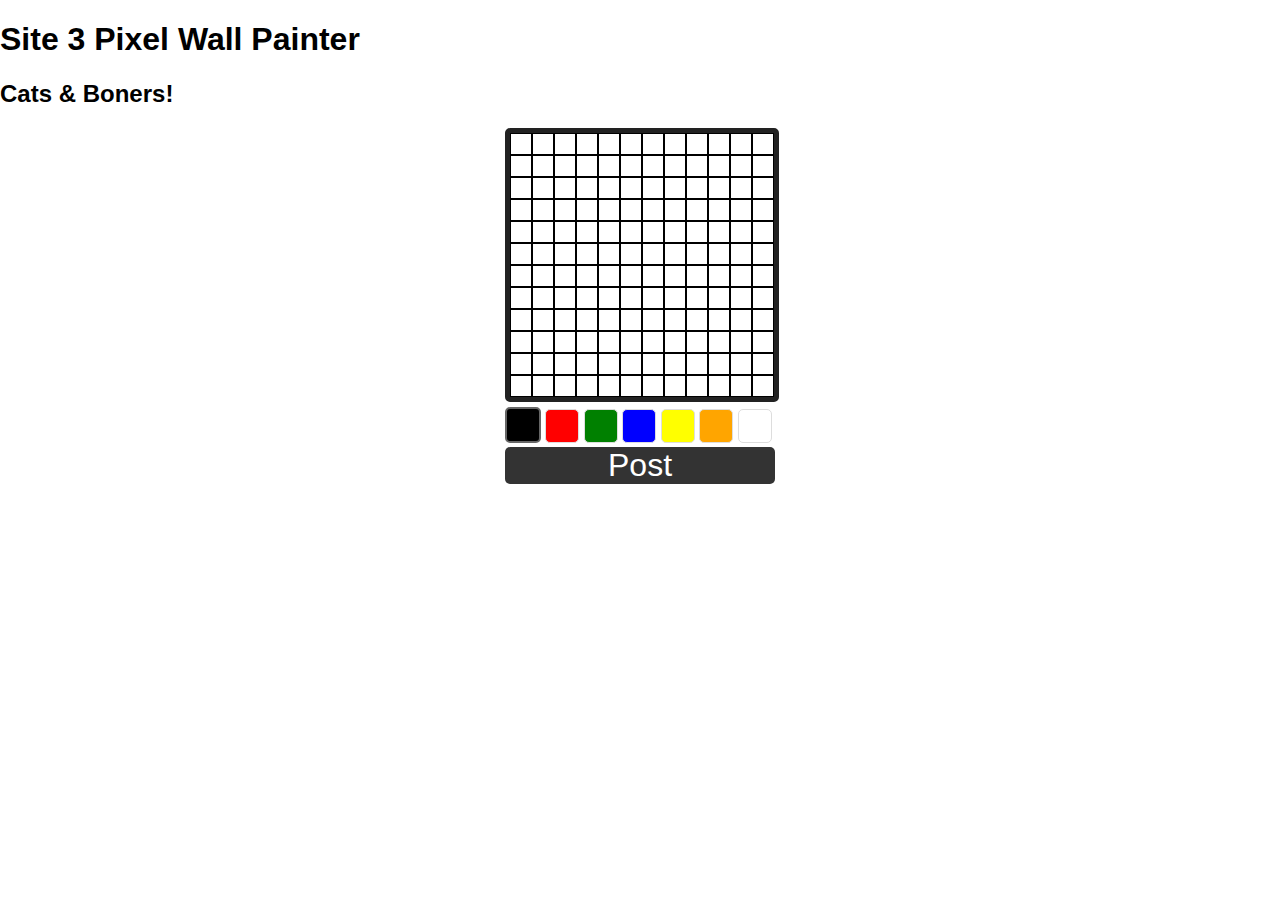
==== index.html @ 6b494f32 "Initial import." ====
<!DOCTYPE html>
<html> 
<head>
<title> Site 3 Pixel Wall Painter | Cats & Boners! </title>
<link rel="stylesheet" type="text/css" href="normalize.css"> 
<link rel="stylesheet" type="text/css" href="style.css">

</head>

<body>
<header>
<h1> Site 3 Pixel Wall Painter<h1>
<h2>Cats & Boners!</h2>
</header>

<section>

<div id="painter">
    <ul id="canvas">
        <li></li>
        <li></li>
        <li></li>
        <li></li>
        <li></li>
        <li></li>
        <li></li>
        <li></li>
        <li></li>
        <li></li>
        <li></li>
        <li></li>
        <li></li>
        <li></li>
        <li></li>
        <li></li>
        <li></li>
        <li></li>
        <li></li>
        <li></li>
        <li></li>
        <li></li>
        <li></li>
        <li></li>
        <li></li>
        <li></li>
        <li></li>
        <li></li>
        <li></li>
        <li></li>
        <li></li>
        <li></li>
        <li></li>
        <li></li>
        <li></li>
        <li></li>
        <li></li>
        <li></li>
        <li></li>
        <li></li>
        <li></li>
        <li></li>
        <li></li>
        <li></li>
        <li></li>
        <li></li>
        <li></li>
        <li></li>
        <li></li>
        <li></li>
        <li></li>
        <li></li>
        <li></li>
        <li></li>
        <li></li>
        <li></li>
        <li></li>
        <li></li>
        <li></li>
        <li></li>
        <li></li>
        <li></li>
        <li></li>
        <li></li>
        <li></li>
        <li></li>
        <li></li>
        <li></li>
        <li></li>
        <li></li>
        <li></li>
        <li></li>
        <li></li>
        <li></li>
        <li></li>
        <li></li>
        <li></li>
        <li></li>
        <li></li>
        <li></li>
        <li></li>
        <li></li>
        <li></li>
        <li></li>
        <li></li>
        <li></li>
        <li></li>
        <li></li>
        <li></li>
        <li></li>
        <li></li>
        <li></li>
        <li></li>
        <li></li>
        <li></li>
        <li></li>
        <li></li>
        <li></li>
        <li></li>
        <li></li>
        <li></li>
        <li></li>
        <li></li>
        <li></li>
        <li></li>
        <li></li>
        <li></li>
        <li></li>
        <li></li>
        <li></li>
        <li></li>
        <li></li>
        <li></li>
        <li></li>
        <li></li>
        <li></li>
        <li></li>
        <li></li>
        <li></li>
        <li></li>
        <li></li>
        <li></li>
        <li></li>
        <li></li>
        <li></li>
        <li></li>
        <li></li>
        <li></li>
        <li></li>
        <li></li>
        <li></li>
        <li></li>
        <li></li>
        <li></li>
        <li></li>
        <li></li>
        <li></li>
        <li></li>
        <li></li>
        <li></li>
        <li></li>
        <li></li>
        <li></li>
        <li></li>
    </ul>
    <ul id="palette">
        <li class="active" style="background:black"></li>
        <li style="background:red"></li>
        <li style="background:green"></li>
        <li style="background:blue"></li>
        <li style="background:yellow"></li>
        <li style="background:orange"></li>
        <li style="background:white"></li>
    </ul>
<a href="#" id="post">Post</a>

</div>


<script type="text/javascript" src="jspaint.js"></script>

</section>
</body>
</html>
---- style.css ----
#painter {
    width: 270px;
    margin-left:auto;
    margin-right:auto;
}
#canvas {
    border:5px solid #222;
    height: 264px;
    width: 264px;
    padding: 0;
    margin: 0 auto;
    border-radius: 5px;
}

#canvas li {
    border: 1px solid black;
    height: 20px;
    width: 20px;
    padding: 0;
    margin: 0 auto;
    float: left;
}
.blue {
    background-color: blue
}
.white {
    background-color: white
}
.red {
    background-color: red
}
.black {
    background-color: black
}
.yellow {
    background-color: yellow
}
.orange {
    background-color: orange
}
.green {
    background-color: green
}
ul {
    list-style-type:none;
    margin: 5px 0 0 0;
    padding:0;
    border:0;
    height:30px;
}
li {
    margin:0 auto;
    padding:0;
    border:1px solid #ddd;
    display:inline-block;
    width:32px;
    height:32px;
    cursor:pointer;
}

#palette li {
    border-radius: 5px;
 
}

li.active {
    border:2px solid #666;
}
a, a:hover {
    margin-top:10px;
    font-family:Arial, sans-serif;
    display:block;
    width:100% padding:5px 10px;
    background:#333;
    color:white;
    text-decoration:none;
    font-size:2em;
    text-align:center;
    border-radius: 5px;
}
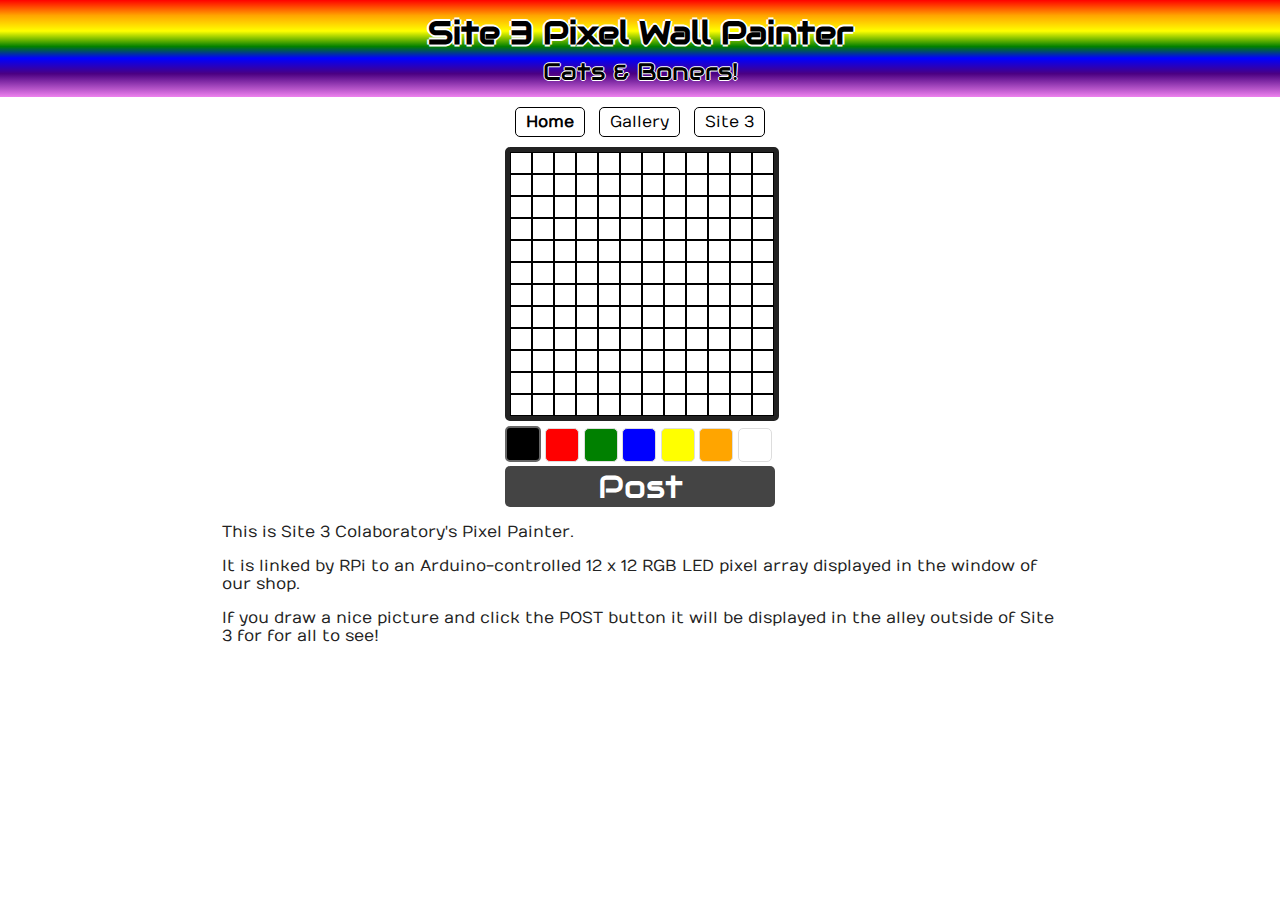
==== commit c49d7a68: "Now prettier." ====
--- a/index.html
+++ b/index.html
@@ -2,6 +2,7 @@
 <html> 
 <head>
 <title> Site 3 Pixel Wall Painter | Cats & Boners! </title>
+<link href='http://fonts.googleapis.com/css?family=Cutive+Mono|Monofett|Numans|Audiowide|Stalinist+One|Londrina+Shadow' rel='stylesheet' type='text/css'>
 <link rel="stylesheet" type="text/css" href="normalize.css"> 
 <link rel="stylesheet" type="text/css" href="style.css">
 
@@ -13,154 +14,26 @@
 <h2>Cats & Boners!</h2>
 </header>
 
+ <nav>
+    <ul>
+          <li><a href="index.html"><b>Home</b></a></li>
+          <li><a href="gallery.html">Gallery</a></li>
+          <li><a href="http://site3.ca">Site 3</a></li>
+        </ul>
+        </nav> 
+
 <section>
-
 <div id="painter">
     <ul id="canvas">
-        <li></li>
-        <li></li>
-        <li></li>
-        <li></li>
-        <li></li>
-        <li></li>
-        <li></li>
-        <li></li>
-        <li></li>
-        <li></li>
-        <li></li>
-        <li></li>
-        <li></li>
-        <li></li>
-        <li></li>
-        <li></li>
-        <li></li>
-        <li></li>
-        <li></li>
-        <li></li>
-        <li></li>
-        <li></li>
-        <li></li>
-        <li></li>
-        <li></li>
-        <li></li>
-        <li></li>
-        <li></li>
-        <li></li>
-        <li></li>
-        <li></li>
-        <li></li>
-        <li></li>
-        <li></li>
-        <li></li>
-        <li></li>
-        <li></li>
-        <li></li>
-        <li></li>
-        <li></li>
-        <li></li>
-        <li></li>
-        <li></li>
-        <li></li>
-        <li></li>
-        <li></li>
-        <li></li>
-        <li></li>
-        <li></li>
-        <li></li>
-        <li></li>
-        <li></li>
-        <li></li>
-        <li></li>
-        <li></li>
-        <li></li>
-        <li></li>
-        <li></li>
-        <li></li>
-        <li></li>
-        <li></li>
-        <li></li>
-        <li></li>
-        <li></li>
-        <li></li>
-        <li></li>
-        <li></li>
-        <li></li>
-        <li></li>
-        <li></li>
-        <li></li>
-        <li></li>
-        <li></li>
-        <li></li>
-        <li></li>
-        <li></li>
-        <li></li>
-        <li></li>
-        <li></li>
-        <li></li>
-        <li></li>
-        <li></li>
-        <li></li>
-        <li></li>
-        <li></li>
-        <li></li>
-        <li></li>
-        <li></li>
-        <li></li>
-        <li></li>
-        <li></li>
-        <li></li>
-        <li></li>
-        <li></li>
-        <li></li>
-        <li></li>
-        <li></li>
-        <li></li>
-        <li></li>
-        <li></li>
-        <li></li>
-        <li></li>
-        <li></li>
-        <li></li>
-        <li></li>
-        <li></li>
-        <li></li>
-        <li></li>
-        <li></li>
-        <li></li>
-        <li></li>
-        <li></li>
-        <li></li>
-        <li></li>
-        <li></li>
-        <li></li>
-        <li></li>
-        <li></li>
-        <li></li>
-        <li></li>
-        <li></li>
-        <li></li>
-        <li></li>
-        <li></li>
-        <li></li>
-        <li></li>
-        <li></li>
-        <li></li>
-        <li></li>
-        <li></li>
-        <li></li>
-        <li></li>
-        <li></li>
-        <li></li>
-        <li></li>
-        <li></li>
-        <li></li>
-        <li></li>
-        <li></li>
-        <li></li>
-        <li></li>
-        <li></li>
-        <li></li>
-        <li></li>
+        <li class = "white"></li><li class = "white"></li><li class = "white"></li><li class = "white"></li><li class = "white"></li><li class = "white"></li><li class = "white"></li><li class = "white"></li><li class = "white"></li><li class = "white"></li><li class = "white"></li><li class = "white"></li><li class = "white"></li><li class = "white"></li><li class = "white"></li><li class = "white"></li><li class = "white"></li><li class = "white"></li><li class = "white"></li>
+        <li class = "white"></li><li class = "white"></li><li class = "white"></li><li class = "white"></li><li class = "white"></li><li class = "white"></li><li class = "white"></li><li class = "white"></li><li class = "white"></li><li class = "white"></li><li class = "white"></li><li class = "white"></li><li class = "white"></li><li class = "white"></li><li class = "white"></li><li class = "white"></li><li class = "white"></li><li class = "white"></li><li class = "white"></li>
+    <li class = "white"></li><li class = "white"></li><li class = "white"></li><li class = "white"></li><li class = "white"></li><li class = "white"></li><li class = "white"></li><li class = "white"></li><li class = "white"></li><li class = "white"></li><li class = "white"></li><li class = "white"></li><li class = "white"></li><li class = "white"></li><li class = "white"></li><li class = "white"></li><li class = "white"></li><li class = "white"></li><li class = "white"></li>
+    <li class = "white"></li><li class = "white"></li><li class = "white"></li><li class = "white"></li><li class = "white"></li><li class = "white"></li><li class = "white"></li><li class = "white"></li><li class = "white"></li><li class = "white"></li><li class = "white"></li><li class = "white"></li><li class = "white"></li><li class = "white"></li><li class = "white"></li><li class = "white"></li><li class = "white"></li><li class = "white"></li><li class = "white"></li>
+    <li class = "white"></li><li class = "white"></li><li class = "white"></li><li class = "white"></li><li class = "white"></li><li class = "white"></li><li class = "white"></li><li class = "white"></li><li class = "white"></li><li class = "white"></li><li class = "white"></li><li class = "white"></li><li class = "white"></li><li class = "white"></li><li class = "white"></li><li class = "white"></li><li class = "white"></li><li class = "white"></li><li class = "white"></li>
+    <li class = "white"></li><li class = "white"></li><li class = "white"></li><li class = "white"></li><li class = "white"></li><li class = "white"></li><li class = "white"></li><li class = "white"></li><li class = "white"></li><li class = "white"></li><li class = "white"></li><li class = "white"></li><li class = "white"></li><li class = "white"></li><li class = "white"></li><li class = "white"></li><li class = "white"></li><li class = "white"></li><li class = "white"></li>
+    <li class = "white"></li><li class = "white"></li><li class = "white"></li><li class = "white"></li><li class = "white"></li><li class = "white"></li><li class = "white"></li><li class = "white"></li><li class = "white"></li><li class = "white"></li><li class = "white"></li><li class = "white"></li><li class = "white"></li><li class = "white"></li><li class = "white"></li><li class = "white"></li><li class = "white"></li><li class = "white"></li><li class = "white"></li>
+    <li class = "white"></li><li class = "white"></li><li class = "white"></li><li class = "white"></li><li class = "white"></li><li class = "white"></li><li class = "white"></li><li class = "white"></li><li class = "white"></li><li class = "white"></li><li class = "white"></li>
+        
     </ul>
     <ul id="palette">
         <li class="active" style="background:black"></li>
@@ -175,6 +48,9 @@
 
 </div>
 
+<p> This is Site 3 Colaboratory's Pixel Painter.</p>
+<p> It is linked by RPi to an Arduino-controlled 12 x 12 RGB LED pixel array displayed in the window of our shop. </p>
+<p> If you draw a nice picture and click the POST button it will be displayed in the alley outside of Site 3 for for all to see!</p>
 
 <script type="text/javascript" src="jspaint.js"></script>
 
--- a/style.css
+++ b/style.css
@@ -1,8 +1,128 @@
+
+/**********************************
+HEADING
+***********************************/
+
+header {
+  margin: 0;
+  padding: 5px 0 0 0;
+  width: 100%;
+  z-index: 1;
+  background-image: -webkit-gradient(linear,  left top,  left bottom, 
+		color-stop(0.00, red), 
+		color-stop(16%, orange),
+		color-stop(32%, yellow),
+		color-stop(48%, green),
+		color-stop(60%, blue),
+		color-stop(76%, indigo),
+		color-stop(1.00, violet));
+}
+
+h1 {
+  font-family: Audiowide, sans-serif;
+  text-shadow: -2px 0 white, 0 2px white, 2px 0 white, 0 -2px white;
+  margin: 15px 0;
+  font-weight: bold;
+  line-height: 0.8em;
+  text-align: center;
+}
+
+h2 {
+	font-family: Audiowide;
+	text-shadow: -1px 0 white, 0 1px white, 1px 0 white, 0 -1px white;
+  margin: -5px 0 0;
+  padding-bottom: 10px;
+  font-weight: normal;
+  text-align: center;
+}
+
+/**********************************
+CONTENT
+***********************************/
+
+section {
+  width: 70%;
+  margin: 0 15%;
+  background-color: #fff;
+  color: #222;
+}
+
+p {
+	font-family: Numans, sans-serif;
+	padding: 0 30px;
+	clear: both;
+	}
+	
+
+
+/**********************************
+NAVIGATION
+***********************************/
+
+nav {
+  text-align: center;
+  padding: 10px 0;
+  margin: 0 auto;
+}
+
+nav ul {
+  list-style: none;
+  margin: 0 auto;
+  padding: 0;
+}
+
+nav ul li {
+  display: inline-block;
+  font-family: Numans, sans-serif;
+  margin: 0 auto;
+}
+
+nav a {
+  font-weight: 800px;
+  padding: 15px 10px;
+  font-family: Numans, sans-serif;
+  background-color: #fff;
+  color: #000;
+  margin: 0 5px;
+   padding:5px 10px;
+   text-decoration:none;
+   font-size:1em;
+   text-align:center;
+   border-radius: 5px;
+   border: 1px black solid;
+  
+}
+
+nav a:hover {
+  font-weight: bold;
+  padding: 15px 10px;
+  font-family: Numans, sans-serif;
+  background-color: #fff;
+  color: #000;
+  margin: 0 5px;
+   padding:5px 10px;
+   text-decoration:none;
+   font-size:1em;
+   text-align:center;
+   border-radius: 5px;
+   border: 1px black solid;
+  
+}
+
+
+
+/**********************************
+PAINTER APP
+***********************************/
+
+
 #painter {
     width: 270px;
     margin-left:auto;
     margin-right:auto;
-}
+    
+}
+
 #canvas {
     border:5px solid #222;
     height: 264px;
@@ -48,7 +168,8 @@
     border:0;
     height:30px;
 }
-li {
+
+#palette li {
     margin:0 auto;
     padding:0;
     border:1px solid #ddd;
@@ -56,25 +177,59 @@
     width:32px;
     height:32px;
     cursor:pointer;
-}
-
-#palette li {
     border-radius: 5px;
  
 }
 
-li.active {
+#palette li.active {
     border:2px solid #666;
 }
+
 a, a:hover {
     margin-top:10px;
-    font-family:Arial, sans-serif;
+    font-family: Audiowide, sans-serif;
     display:block;
     width:100% padding:5px 10px;
-    background:#333;
+    background:#444;
     color:white;
     text-decoration:none;
     font-size:2em;
     text-align:center;
     border-radius: 5px;
-}+}
+
+
+/**********************************
+PAGE: GALLERY
+***********************************/
+
+img {
+  max-width: 100%;
+}
+
+#gallery {
+  margin: 0;
+  padding: 0;
+  list-style: none;
+}
+
+#gallery li {
+  float: left;
+  width: 45%;
+  margin: 2%;
+  background-color: #fff;
+  border: #333 solid 1px;
+  color: #333;
+  border-radius: 5px;
+}
+
+#gallery li p {
+  margin: 0;
+  padding: 2%;
+  font-size: 0.75em;
+  color: #333;
+}
+
+#gallery li p {
+  text-align: center;
+  }